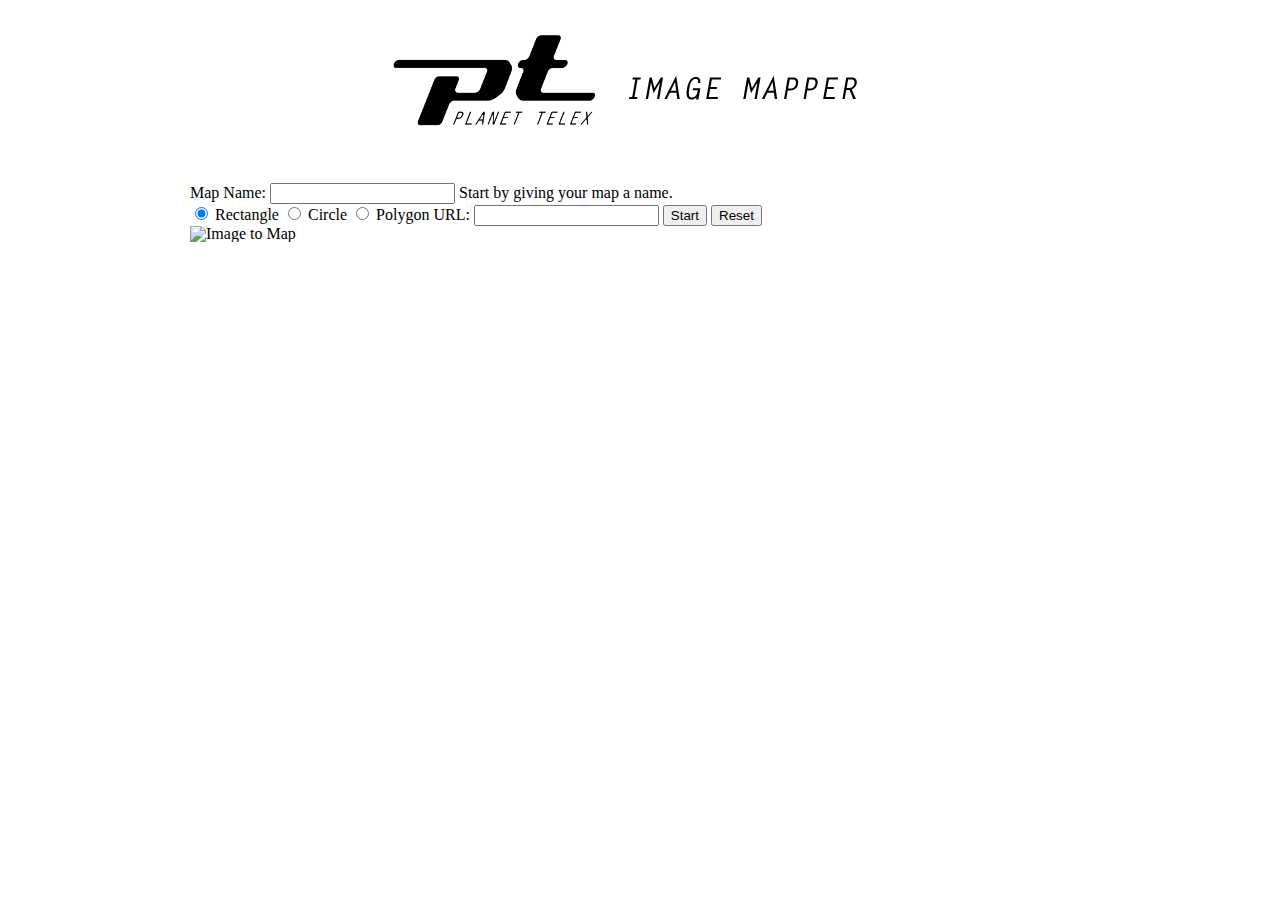
==== Webroot/index.html @ b8f557d1 "Upgraded jQuery, added branding and basic styles." ====
﻿<!--

    Copyright (c) 2012 Planet Telex Inc. all rights reserved.

    Licensed under the Apache License, Version 2.0 (the "License");
    you may not use this file except in compliance with the License.
    You may obtain a copy of the License at

            http://www.apache.org/licenses/LICENSE-2.0

    Unless required by applicable law or agreed to in writing, software
    distributed under the License is distributed on an "AS IS" BASIS,
    WITHOUT WARRANTIES OR CONDITIONS OF ANY KIND, either express or implied.
    See the License for the specific language governing permissions and
    limitations under the License.

-->
<!DOCTYPE HTML>
<html>
<head>
    <title>jQuery UI PT Image Mapper</title>
    <link type="text/css" href="css/reset.css" rel="stylesheet" />
    <link rel="Stylesheet" href="css/site.css" type="text/css" />
    <script src="js/jquery-1.7.1.min.js" type="text/javascript"></script>
    <script src="js/jquery-ui-1.8.18.custom.min.js" type="text/javascript"></script>
    <!-- Include jQuery Image Mapper widget -->
    <script src="js/jquery.imagemapper.js" type="text/javascript"></script>
</head>
<body>
    <header>
        <img id="header" alt="Planet Telex Image Mapper" src="images/_header-transparent.png" />
    </header>
    <div id="imageMapper">
        <label for="mapName">Map Name: </label>
        <input id="mapName" type="text" />
        <span id="instructions">Start by giving your map a name.</span>
        <div id="controls">
            <input id="rect" name="mapShape" type="radio" checked="checked" />
            <label for="rect">Rectangle</label>
            <input id="circle" name="mapShape" type="radio" />
            <label for="circle">Circle</label>
            <input id="poly" name="mapShape" type="radio" />
            <label for="poly">Polygon</label>
            <label for="url">URL: </label>
            <input id="url" type="text" />
            <input id="start" type="button" value="Start" />
            <input id="reset" type="button" value="Reset" />
            <input id="coordinates" type="hidden" />
        </div>
        <img alt="Image to Map" src="images/test-02.jpg" />
        <p id="imageTag"></p>
        <p id="mapStartTag"></p>
        <p id="results"></p>
        <p id="mapEndTag"></p>
    </div>
</body>
</html>
---- Webroot/css/site.css ----
﻿/**
 * Copyright (c) 2012 Planet Telex Inc. all rights reserved.
 *
 * Licensed under the Apache License, Version 2.0 (the "License");
 * you may not use this file except in compliance with the License.
 * You may obtain a copy of the License at
 *
 *         http://www.apache.org/licenses/LICENSE-2.0
 *
 * Unless required by applicable law or agreed to in writing, software
 * distributed under the License is distributed on an "AS IS" BASIS,
 * WITHOUT WARRANTIES OR CONDITIONS OF ANY KIND, either express or implied.
 * See the License for the specific language governing permissions and
 * limitations under the License.
 */

/* Elements */
header {
    position: relative;
    width: 500px;
    margin: 30px auto 50px;
}
header a {
    color: gray;
    position: absolute;
    z-index: 1000;
}
header a:hover {
    color: black;
    cursor: pointer;
}
header h1 a {
    font-family: Arial, Sans-Serif;
    font-size: 18px;
    font-style: italic;
    position: absolute;
    bottom: 29px;
    left: 445px;
    text-decoration: none;
}
header h2 {
    font-family: Arial, Sans-Serif;
    font-size: 16px;
    font-style: italic;
    position: absolute;
    bottom: 6px;
    left: 240px;
    width: 300px;
    font-weight: normal;
}
h4 {
    font-family: Arial, Sans-Serif;
    font-size: 15px;
    font-weight: bold;
}

/* Classes */
.hidden {
    display: none;
}
.clear {
    clear: both;
}

/* IDs */
#imageMapper {
    width: 900px;
    margin: 0 auto;
}
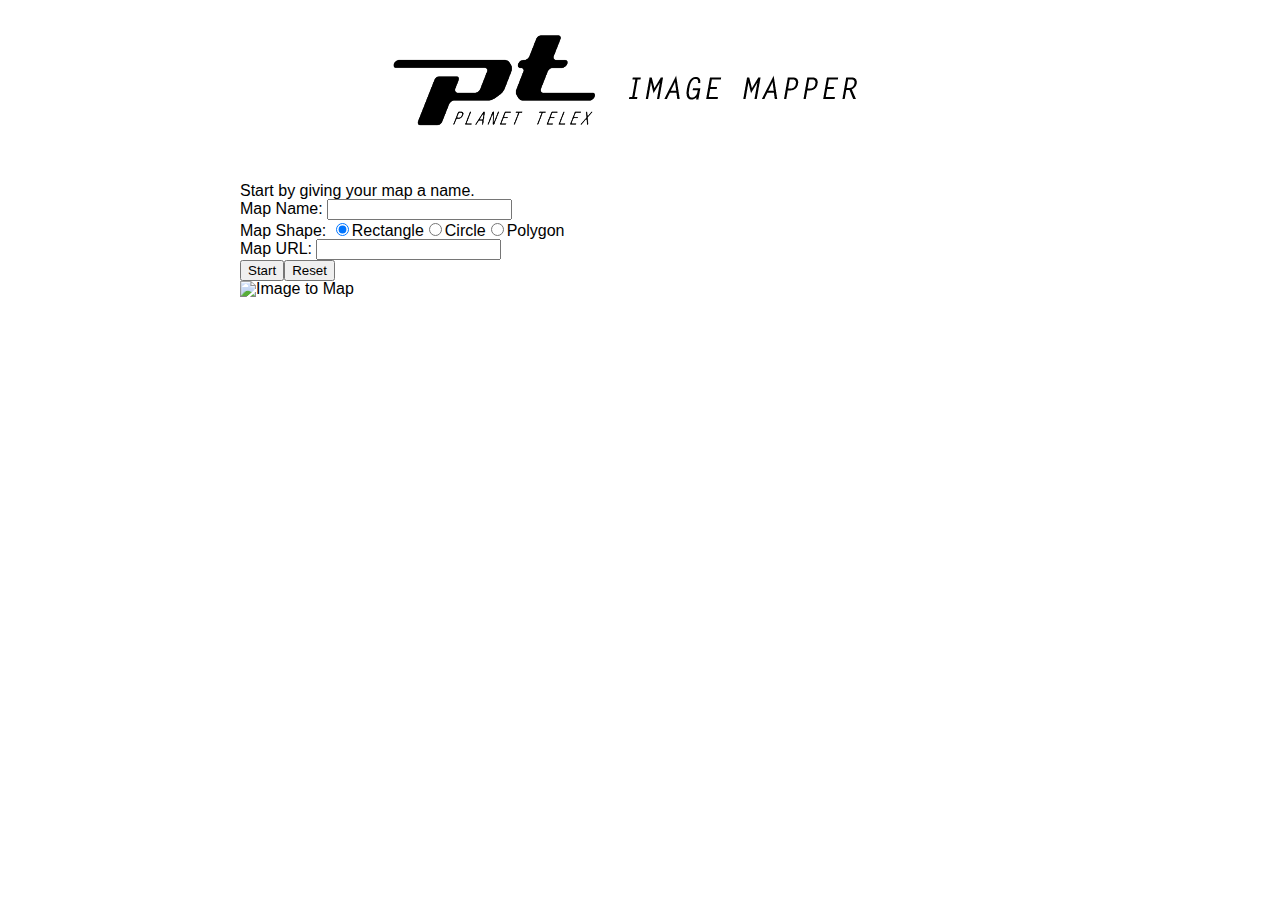
==== commit 8c5075b4: "Turned the markup and code into a jQuery widget." ====
--- a/Webroot/index.html
+++ b/Webroot/index.html
@@ -24,34 +24,19 @@
     <script src="js/jquery-1.7.1.min.js" type="text/javascript"></script>
     <script src="js/jquery-ui-1.8.18.custom.min.js" type="text/javascript"></script>
     <!-- Include jQuery Image Mapper widget -->
-    <script src="js/jquery.imagemapper.js" type="text/javascript"></script>
+    <script src="js/jquery.ui.pt_imagemapper.js" type="text/javascript"></script>
+    <script type="text/javascript">
+        $(function () {
+            $("#imageToMap").imagemapper();
+        });
+    </script>
 </head>
 <body>
     <header>
         <img id="header" alt="Planet Telex Image Mapper" src="images/_header-transparent.png" />
     </header>
-    <div id="imageMapper">
-        <label for="mapName">Map Name: </label>
-        <input id="mapName" type="text" />
-        <span id="instructions">Start by giving your map a name.</span>
-        <div id="controls">
-            <input id="rect" name="mapShape" type="radio" checked="checked" />
-            <label for="rect">Rectangle</label>
-            <input id="circle" name="mapShape" type="radio" />
-            <label for="circle">Circle</label>
-            <input id="poly" name="mapShape" type="radio" />
-            <label for="poly">Polygon</label>
-            <label for="url">URL: </label>
-            <input id="url" type="text" />
-            <input id="start" type="button" value="Start" />
-            <input id="reset" type="button" value="Reset" />
-            <input id="coordinates" type="hidden" />
-        </div>
-        <img alt="Image to Map" src="images/test-02.jpg" />
-        <p id="imageTag"></p>
-        <p id="mapStartTag"></p>
-        <p id="results"></p>
-        <p id="mapEndTag"></p>
-    </div>
+
+    <img id="imageToMap" alt="Image to Map" src="images/test-01.jpg" />
+
 </body>
 </html>--- a/Webroot/css/site.css
+++ b/Webroot/css/site.css
@@ -15,6 +15,9 @@
  */
 
 /* Elements */
+body {
+    font-family: Arial, Sans-Serif;
+}
 header {
     position: relative;
     width: 500px;
@@ -61,9 +64,9 @@
 .clear {
     clear: both;
 }
+.imagemapper {
+    width: 800px;
+    margin: 0 auto;
+}
 
 /* IDs */
-#imageMapper {
-    width: 900px;
-    margin: 0 auto;
-}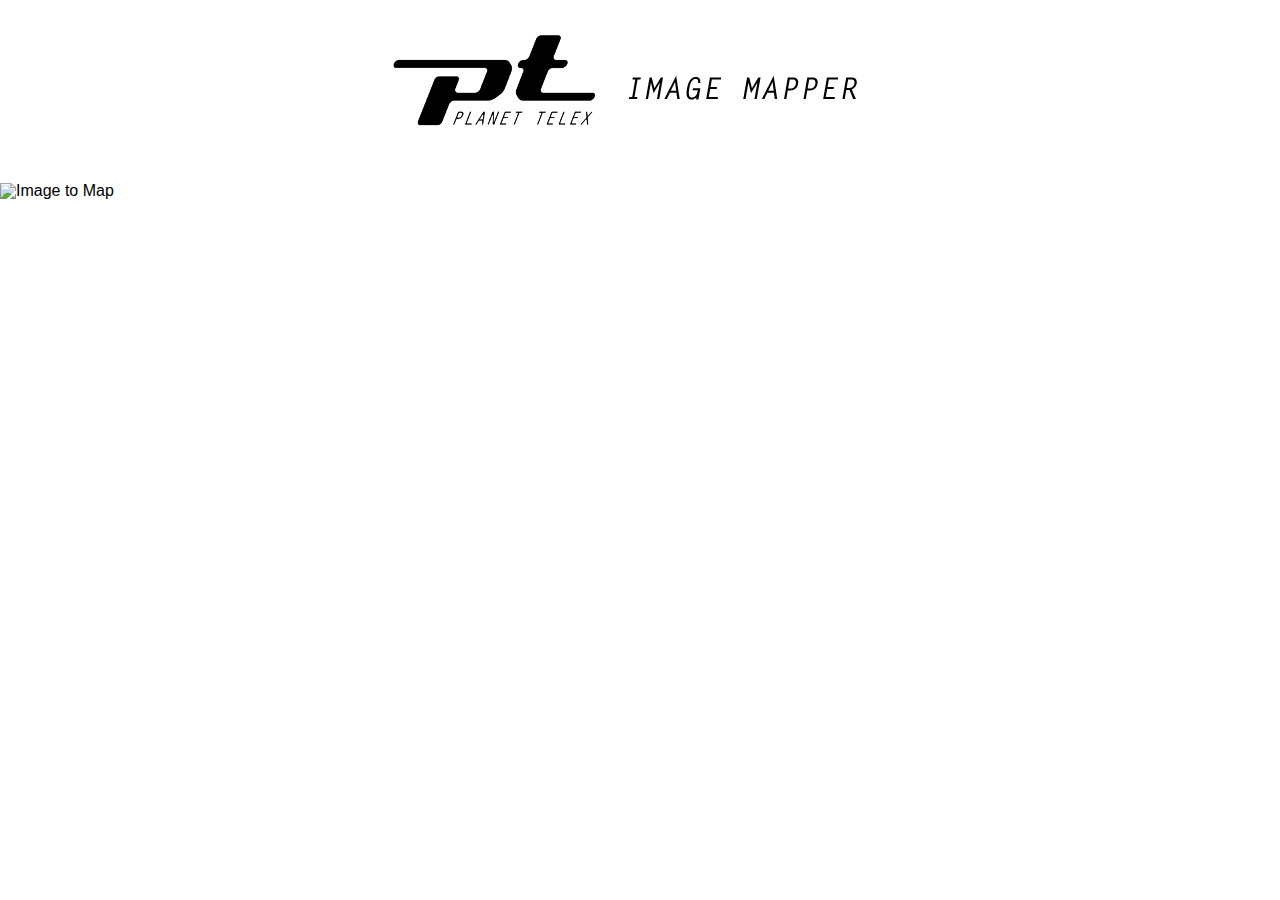
==== commit 05b908bb: "Added styling." ====
--- a/Webroot/index.html
+++ b/Webroot/index.html
@@ -20,6 +20,7 @@
 <head>
     <title>jQuery UI PT Image Mapper</title>
     <link type="text/css" href="css/reset.css" rel="stylesheet" />
+    <link rel="Stylesheet" href="css/jquery.ui.pt_imagemapper.css" type="text/css" />
     <link rel="Stylesheet" href="css/site.css" type="text/css" />
     <script src="js/jquery-1.7.1.min.js" type="text/javascript"></script>
     <script src="js/jquery-ui-1.8.18.custom.min.js" type="text/javascript"></script>
--- a/Webroot/css/site.css
+++ b/Webroot/css/site.css
@@ -56,6 +56,17 @@
     font-size: 15px;
     font-weight: bold;
 }
+h6 {
+    margin-bottom: 5px;
+    border: 1px solid darkgrey;
+    border-radius: 10px;
+    background-color: #eeeeee;
+    padding: 10px;
+}
+pre {
+    font-family: Lucida Console, Monaco, monospace;
+    font-size: 13px;
+}
 
 /* Classes */
 .hidden {
@@ -65,8 +76,11 @@
     clear: both;
 }
 .imagemapper {
-    width: 800px;
-    margin: 0 auto;
+    margin: -40px auto 0;
+    display: block;
 }
-
-/* IDs */
+.imagemapper-results {
+    background-color: #eeeeee;
+    border: 1px dashed darkgrey;
+    padding: 10px;
+}